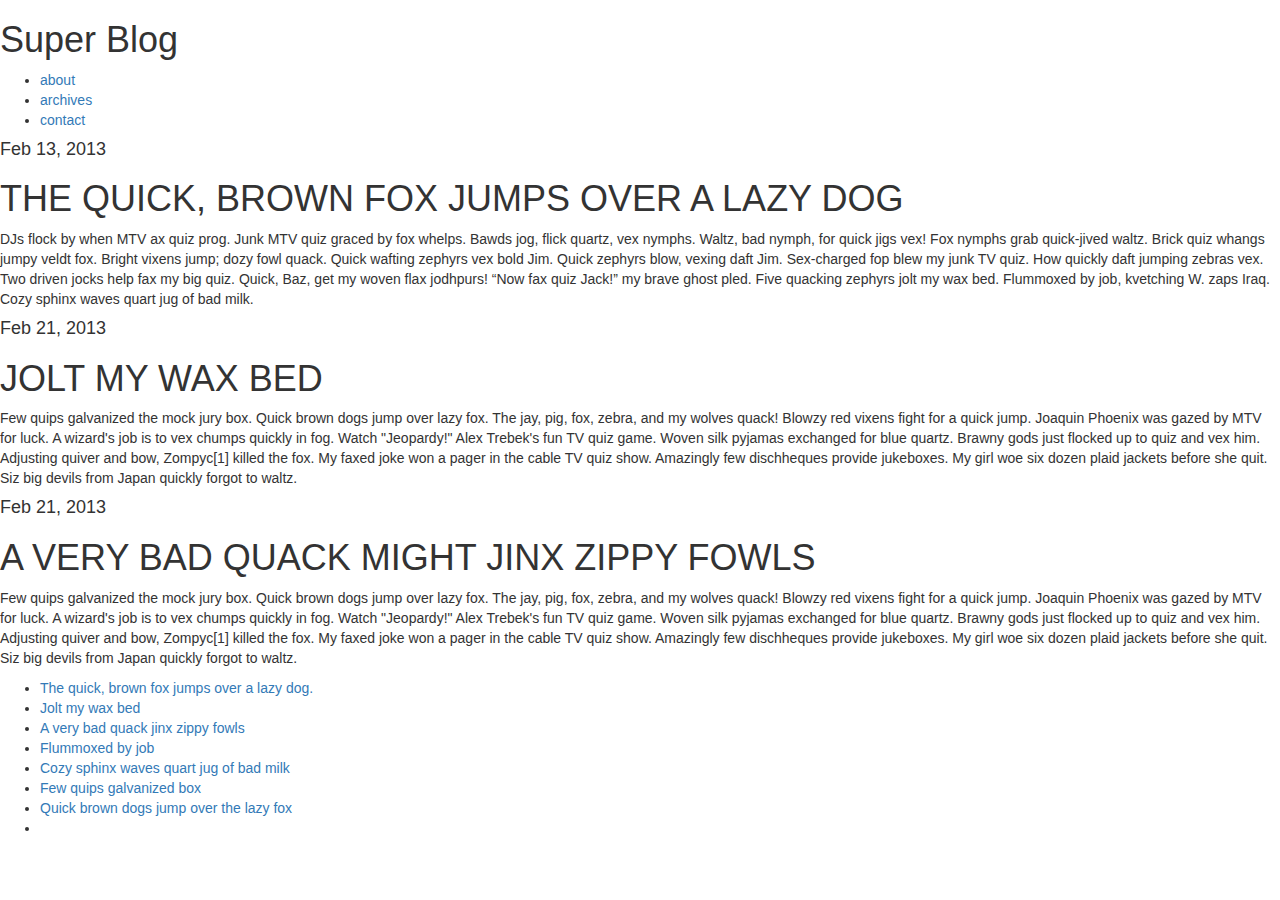
==== pages/blog/index.html @ cd768d57 "stylesheets" ====
<!DOCTYPE html>
<html>

<head>
	<title>Blog</title>
	<link rel="stylesheet" type='text/css' href="style/style.css"/>
	<link rel="stylesheet" type='text/css' href="//maxcdn.bootstrapcdn.com/bootstrap/3.2.0/css/bootstrap.min.css"/>

</head>

<body>

	<header>
		<h1>Super Blog</h1>
		<nav id='top-menu'>
		<ul class='menu'>
			<li><a href="#">about</a></li>
			<li><a href="#">archives</a></li>
			<li><a href="#">contact</a></li>
		</ul>
		</nav>
	</header>

	<section id='content-1'>
		<article class='blog-post-1'>
			<hgroup>
				<h4>Feb 13, 2013</h4>
				<h1>THE QUICK, BROWN FOX JUMPS OVER A LAZY DOG</h1>
			</hgroup>
				<p> 
DJs flock by when MTV ax quiz prog. Junk MTV quiz graced by fox whelps. Bawds jog, flick quartz, vex nymphs. Waltz, bad nymph, for quick jigs vex! Fox nymphs grab quick-jived waltz. Brick quiz whangs jumpy veldt fox. Bright vixens jump; dozy fowl quack. Quick wafting zephyrs vex bold Jim. Quick zephyrs blow, vexing daft Jim. Sex-charged fop blew my junk TV quiz. How quickly daft jumping zebras vex. Two driven jocks help fax my big quiz. Quick, Baz, get my woven flax jodhpurs! <q>Now fax quiz Jack!</q> my brave ghost pled. Five quacking zephyrs jolt my wax bed. Flummoxed by job, kvetching W. zaps Iraq. Cozy sphinx waves quart jug of bad milk.
				</p>
		</article>
	</section>

		<section id='content-2'>
		<article class='blog-post-2'>
			<hgroup>
				<h4>Feb 21, 2013</h4>
				<h1>JOLT MY WAX BED</h1>
			</hgroup>
				<p> 
Few quips galvanized the mock jury box. Quick brown dogs jump over lazy fox. The jay, pig, fox, zebra, and my wolves quack! Blowzy red vixens fight for a quick jump. Joaquin Phoenix was gazed by MTV for luck. A wizard's job is to vex chumps quickly in fog. Watch "Jeopardy!" Alex Trebek's fun TV quiz game. Woven silk pyjamas exchanged for blue quartz. Brawny gods just flocked up to quiz and vex him. Adjusting quiver and bow, Zompyc[1] killed the fox. My faxed joke won a pager in the cable TV quiz show. Amazingly few dischheques provide jukeboxes. My girl woe six dozen plaid jackets before she quit. Siz big devils from Japan quickly forgot to waltz.
				</p>
		</article>
	</section>

	<section id='content-3'>
		<article class='blog-post-3'>
			<hgroup>
				<h4>Feb 21, 2013</h4>
				<h1>A VERY BAD QUACK MIGHT JINX ZIPPY FOWLS</h1>
			</hgroup>
				<p> 
Few quips galvanized the mock jury box. Quick brown dogs jump over lazy fox. The jay, pig, fox, zebra, and my wolves quack! Blowzy red vixens fight for a quick jump. Joaquin Phoenix was gazed by MTV for luck. A wizard's job is to vex chumps quickly in fog. Watch "Jeopardy!" Alex Trebek's fun TV quiz game. Woven silk pyjamas exchanged for blue quartz. Brawny gods just flocked up to quiz and vex him. Adjusting quiver and bow, Zompyc[1] killed the fox. My faxed joke won a pager in the cable TV quiz show. Amazingly few dischheques provide jukeboxes. My girl woe six dozen plaid jackets before she quit. Siz big devils from Japan quickly forgot to waltz.
				</p>
		</article>
	</section>


	 <aside id='sidebar'>
        <ul>
        	<li><a href="#">The quick, brown fox jumps over a lazy dog.</a></li>
        	<li><a href="#">Jolt my wax bed </a></li>
        	<li><a href="#">A very bad quack jinx zippy fowls</a></li>
        	<li><a href="#">Flummoxed by job</a></li>
        	<li><a href="#">Cozy sphinx waves quart jug of bad milk</a></li>
        	<li><a href="#">Few quips galvanized box</a></li>
        	<li><a href="#">Quick brown dogs jump over the lazy fox</a></li>
        	<li><a href="#"></a></li>
        </ul>
      </aside>
 
</body>

</html
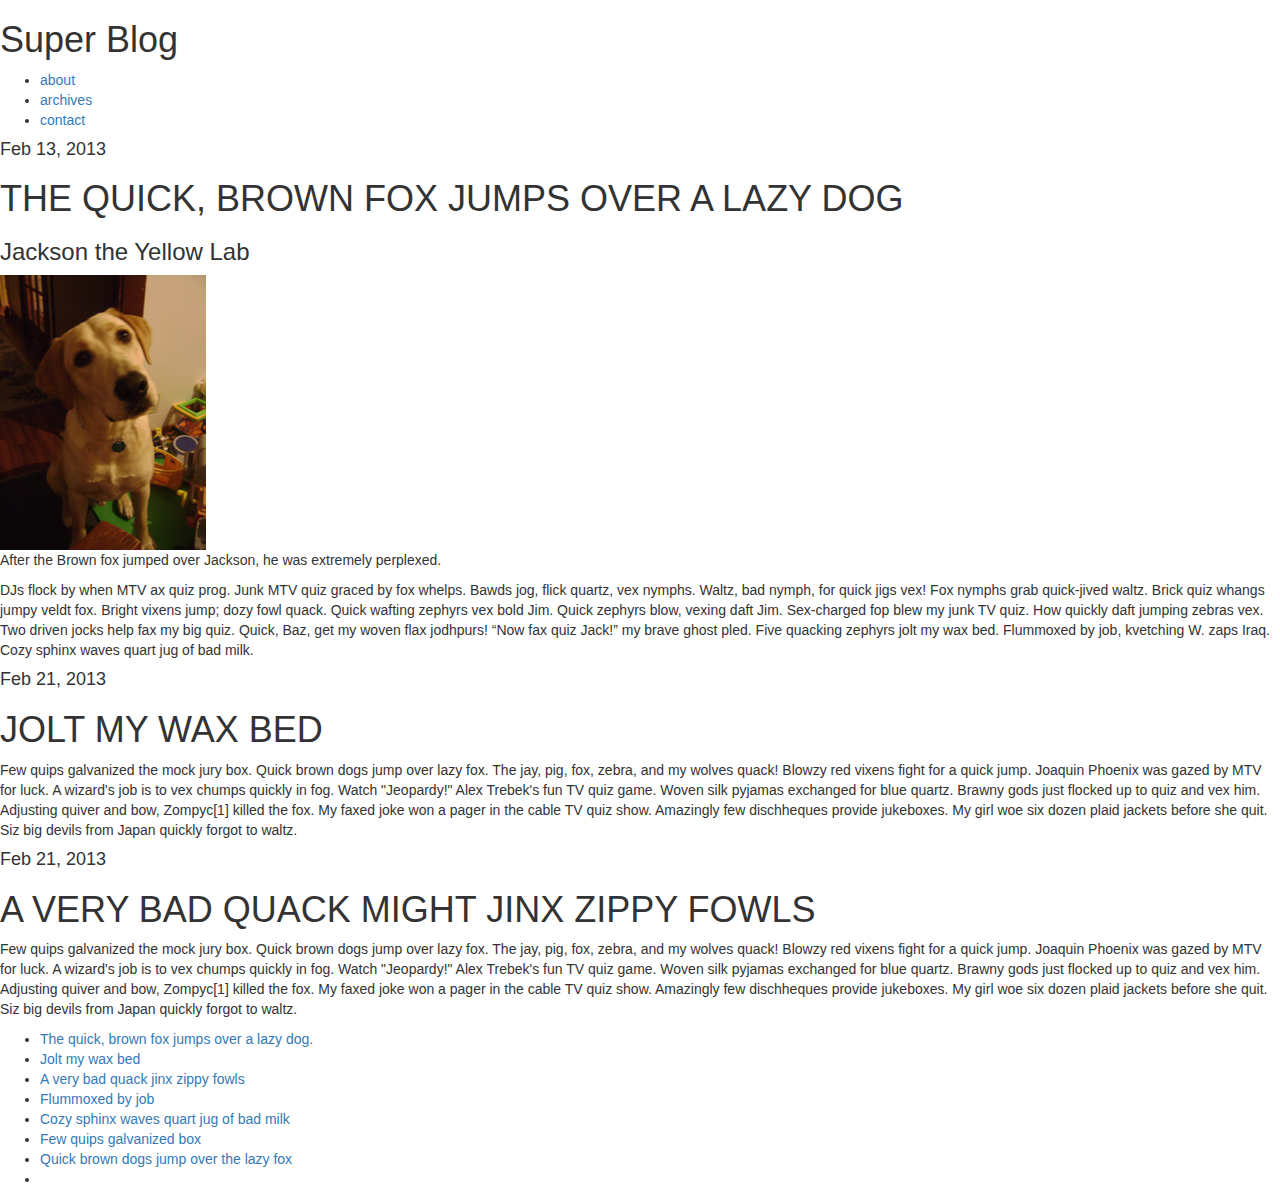
==== commit 8ece3add: "lab 2 html and lab 3 css" ====
--- a/pages/blog/index.html
+++ b/pages/blog/index.html
@@ -26,7 +26,14 @@
 			<hgroup>
 				<h4>Feb 13, 2013</h4>
 				<h1>THE QUICK, BROWN FOX JUMPS OVER A LAZY DOG</h1>
+				<h3> Jackson the Yellow Lab</h3>
 			</hgroup>
+
+		<a href="URL" target="_blank">  
+<img src="images/Jackson1.jpg" border="0" />  
+</a> 
+
+	<p class="photo-caption">After the Brown fox jumped over Jackson, he was extremely perplexed.</p>
 				<p> 
 DJs flock by when MTV ax quiz prog. Junk MTV quiz graced by fox whelps. Bawds jog, flick quartz, vex nymphs. Waltz, bad nymph, for quick jigs vex! Fox nymphs grab quick-jived waltz. Brick quiz whangs jumpy veldt fox. Bright vixens jump; dozy fowl quack. Quick wafting zephyrs vex bold Jim. Quick zephyrs blow, vexing daft Jim. Sex-charged fop blew my junk TV quiz. How quickly daft jumping zebras vex. Two driven jocks help fax my big quiz. Quick, Baz, get my woven flax jodhpurs! <q>Now fax quiz Jack!</q> my brave ghost pled. Five quacking zephyrs jolt my wax bed. Flummoxed by job, kvetching W. zaps Iraq. Cozy sphinx waves quart jug of bad milk.
 				</p>
